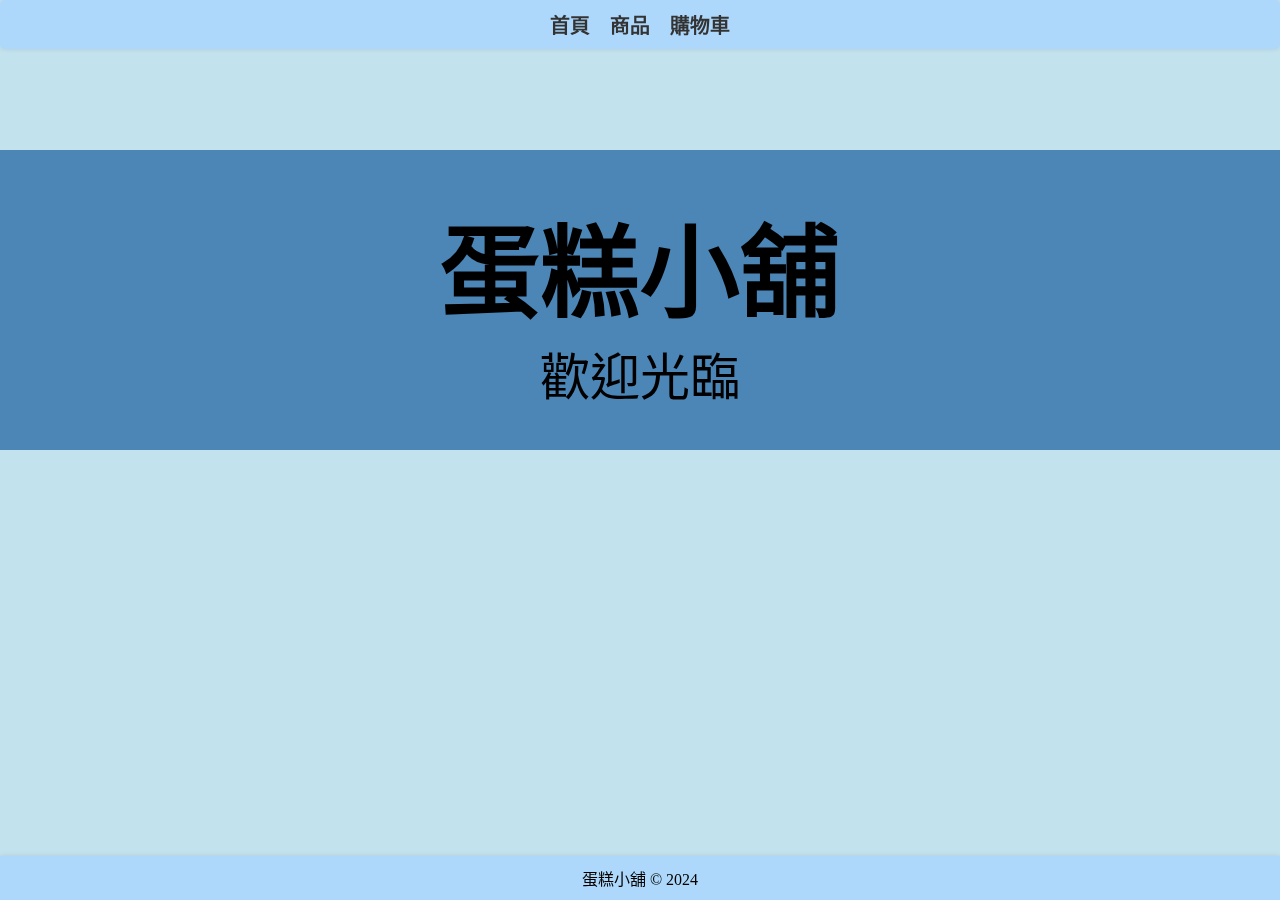
==== index.html @ 44f8a551 "基本網頁建立完成，按鈕功能待完成" ====
<!DOCTYPE html>
<html lang="zh-TW">
<head>
    <meta charset="UTF-8">
    <meta name="viewport" content="width=device-width, initial-scale=1.0">
    <link rel="stylesheet" href="./css/style.css">
    <link rel="stylesheet" href="./css/home.css">
    <title>蛋糕小舖</title>
</head>
<body>
    <header>
        <nav>
            <ul>
                <li><a href="index.html">首頁</a></li>
                <li><a href="product.html">商品</a></li>
                <li><a href="cart.html">購物車</a></li>
            </ul>
        </nav>
    </header>
    <main>
        <section>
            <div class="banner">
                <h1>蛋糕小舖</h1>
                <p>歡迎光臨</p>
            </div>
        </section>
    </main>
    <footer>
        <p>蛋糕小舖 &copy; 2024</p>
    </footer>
</body>
</html>
---- css/style.css ----
*{
    margin: 0;
    padding: 0;
}
body{
    font-family: "微軟正黑體";
    background-color: rgb(194, 226, 238);
}
nav{
    position: fixed;
    top: 0;
    left: 0;
    right: 0;
    margin-bottom: 20px;
    padding: 10px;
    background-color: #add8fb;
    border-radius: 5px;
    box-shadow: 0 0 5px rgba(0,0,0,0.1);
}
nav ul{
    display: flex;
    justify-content: center;
    align-items: center;
    list-style: none;
}
nav ul li{
    margin: 0 10px;
}
nav ul li a{
    color: #333;
    font-size: 20px;
    font-weight: bolder;
    text-decoration: none;
}
nav ul li a:hover{
    color: #f00;
}
h2{
    text-align: center;
    margin-top: 80px;
    margin-bottom: 10px;
}
footer{
    display: flex;
    position: fixed;
    bottom: 0;
    left: 0;
    right: 0;
    justify-content: center;
    align-items: center;
    padding: 10px 20px;
    background-color: #add8fb;
    box-shadow: 0 0 5px rgba(0,0,0,0.1);
}
---- css/home.css ----
section .banner{
    display: flex;
    justify-content: center;
    align-items: center;
    flex-direction: column;
    margin-top: 150px;
    height: 300px;
    background-color: #4b86b6;
    font-size: 50px;
}
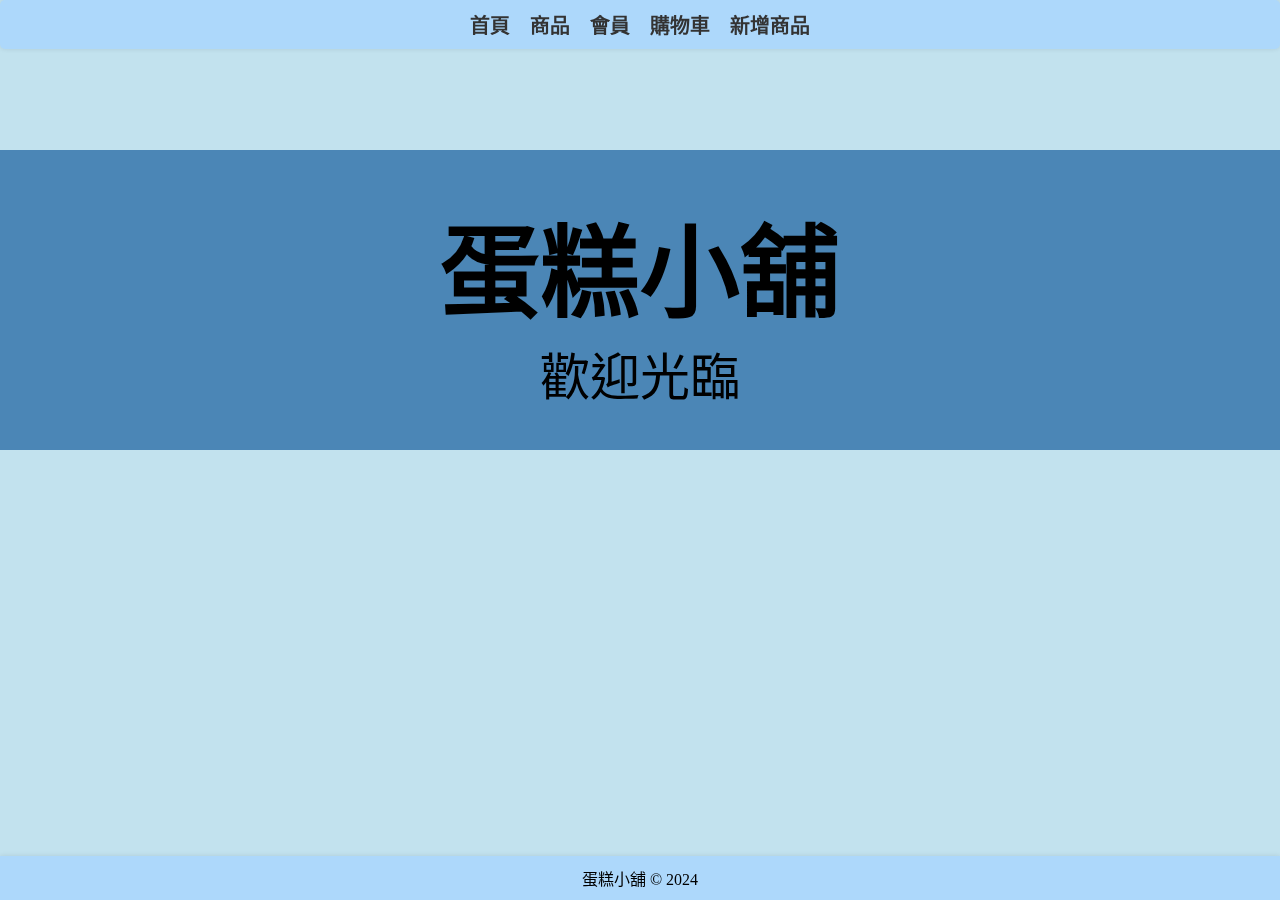
==== commit 660cbac5: "新增商品" ====
--- a/index.html
+++ b/index.html
@@ -13,7 +13,9 @@
             <ul>
                 <li><a href="index.html">首頁</a></li>
                 <li><a href="product.html">商品</a></li>
+                <li><a href="member.html">會員</a></li>
                 <li><a href="cart.html">購物車</a></li>
+                <li><a href="add-product.html">新增商品</a></li>
             </ul>
         </nav>
     </header>
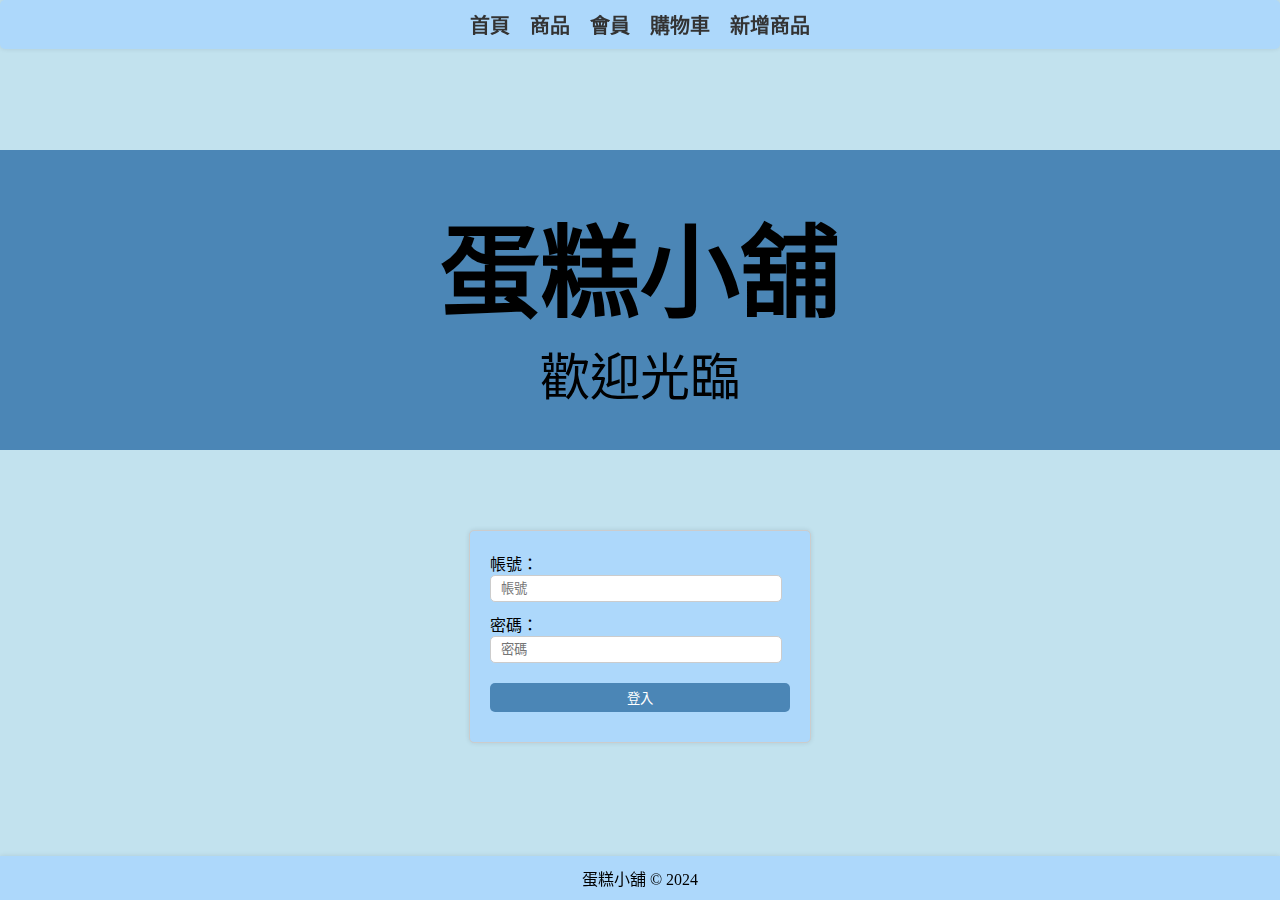
==== commit 588bcae0: "註冊會員頁面" ====
--- a/index.html
+++ b/index.html
@@ -5,6 +5,7 @@
     <meta name="viewport" content="width=device-width, initial-scale=1.0">
     <link rel="stylesheet" href="./css/style.css">
     <link rel="stylesheet" href="./css/home.css">
+    <link rel="stylesheet" href="./css/login.css">
     <title>蛋糕小舖</title>
 </head>
 <body>
@@ -26,6 +27,14 @@
                 <p>歡迎光臨</p>
             </div>
         </section>
+        <section>
+            <div class="login">
+                <form action="member.html" method="POST">
+                    <p>帳號：<input type="text" name="account" placeholder="帳號"></p>
+                    <p>密碼：<input type="password" name="password" placeholder="密碼"></p>
+                    <input type="submit" value="登入">
+                </form>
+        </section>
     </main>
     <footer>
         <p>蛋糕小舖 &copy; 2024</p>
--- a/css/login.css
+++ b/css/login.css
@@ -0,0 +1,36 @@
+.login{
+    display: flex;
+    justify-content: center;
+    align-items: center;
+    margin-top: 80px;
+}
+.login h2{
+    text-align: center;
+    margin-top: 80px;
+    margin-bottom: 10px;
+}
+.login form{
+    width: 300px;
+    padding: 20px;
+    background-color: #add8fb;
+    border: 1.5px solid #ccc;
+    border-radius: 5px;
+    box-shadow: 0 0 5px rgba(0,0,0,0.1);
+}
+.login form input{
+    width: 90%;
+    padding: 5px 10px;
+    margin-bottom: 10px;
+    border: 1px solid #ccc;
+    border-radius: 5px;
+}
+.login form input[type="submit"]{
+    width: 100%;
+    padding: 5px 10px;
+    margin-top: 10px;
+    background-color: #4b86b6;
+    color: #fff;
+    border: none;
+    border-radius: 5px;
+    cursor: pointer;
+}